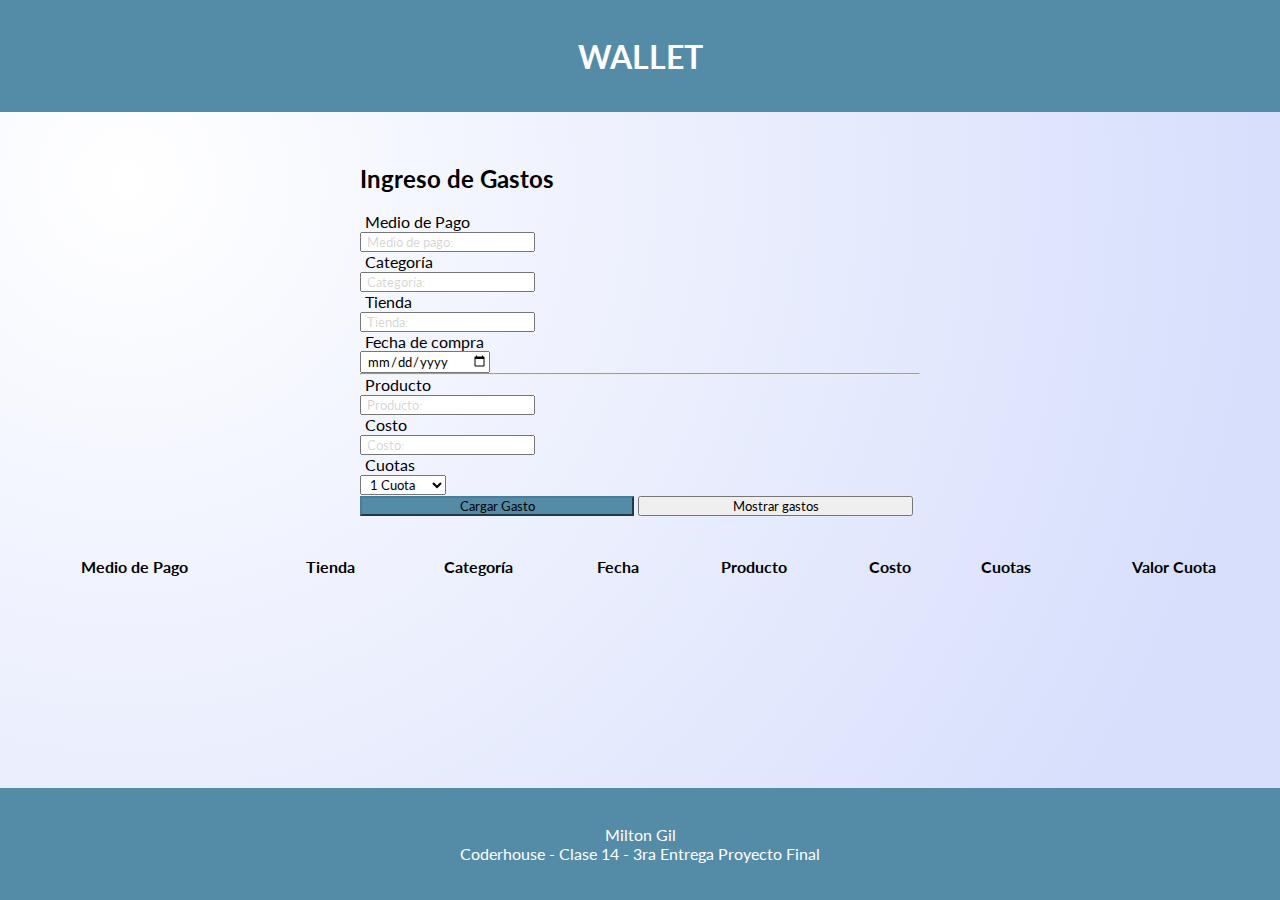
==== Milton Gil - Clase 14 - 3ra Entrega Proyecto Final/index.html @ 8936429a "Clase 14 - 3ra Entrega Proyecto Final" ====
<!DOCTYPE html>
<html lang="en">
  <head>
    <meta charset="UTF-8" />
    <meta http-equiv="X-UA-Compatible" content="IE=edge" />
    <meta name="viewport" content="width=device-width, initial-scale=1.0" />
    <title>Milton Gil - Javascript - 3ra Entrega Proyecto Final</title>
    <link
      href="https://cdn.jsdelivr.net/npm/bootstrap@5.0.0-beta3/dist/css/bootstrap.min.css"
      rel="stylesheet"
      integrity="sha384-eOJMYsd53ii+scO/bJGFsiCZc+5NDVN2yr8+0RDqr0Ql0h+rP48ckxlpbzKgwra6"
      crossorigin="anonymous"
    />
    <script
      src="https://code.jquery.com/jquery-3.6.0.min.js"
      integrity="sha256-/xUj+3OJU5yExlq6GSYGSHk7tPXikynS7ogEvDej/m4="
      crossorigin="anonymous"
    ></script>
    <link rel="stylesheet" href="./css/style.css" />
  </head>

  <body>
    <header>
      <h1>WALLET</h1>
    </header>

    <main>
      <div class="container">
        <div class="card">
          <!-- Form - Ingreso de Gasto -->
          <form action="" id="form" class="formContainer">
            <h2>Ingreso de Gastos</h2>
            <br />
            <div class="row g-6">
              <div class="col">
                <label class="formLabel">Medio de Pago</label><br />
                <input
                  type="text"
                  class="formInput form-control"
                  placeholder="Medio de pago:"
                  name="medioDePago"
                  id="formMedioDePago"
                  required
                /><br />
              </div>
              <div class="col">
                <label class="formLabel">Categoría</label><br />
                <input
                  type="text"
                  class="formInput form-control"
                  placeholder="Categoría:"
                  name="categoria"
                  id="formCategoria"
                  required
                /><br />
              </div>
            </div>

            <div class="row g-6">
              <div class="col">
                <label class="formLabel">Tienda</label><br />
                <input
                  type="text"
                  class="formInput form-control"
                  placeholder="Tienda:"
                  name="tienda"
                  id="formTienda"
                  required
                /><br />
              </div>
              <div class="col">
                <label class="formLabel">Fecha de compra</label><br />
                <input
                  type="date"
                  class="formInput form-control"
                  placeholder="Fecha de compra:"
                  name="fechaCompra"
                  id="formFechaCompra"
                  required
                /><br />
              </div>
            </div>

            <hr />

            <label class="formLabel">Producto</label><br />
            <input
              type="text"
              class="formInput form-control"
              placeholder="Producto:"
              name="producto"
              id="formProducto"
              required
            /><br />

            <div class="row g-6">
              <div class="col">
                <label class="formLabel">Costo</label><br />
                <input
                  type="number"
                  class="formInput form-control"
                  placeholder="Costo:"
                  name="costo"
                  id="formCosto"
                  required
                /><br />
              </div>
              <div class="col">
                <label class="formLabel">Cuotas</label><br />
                <select
                  class="formInput form-control"
                  placeholder="Cantidad de cuotas:"
                  name="cuotas"
                  id="formCuotas"
                >
                  <option value="1">1 Cuota</option>
                  <option value="3">3 Cuotas</option>
                  <option value="9">9 Cuotas</option>
                  <option value="12">12 Cuotas</option>
                  <option value="18">18 Cuotas</option></select
                ><br />
                <!-- <input
                  type="number"
                  class="formInput form-control"
                  placeholder="Cantidad de cuotas:"
                  name="cuotas"
                  id="formCuotas"
                  required
                /> -->
              </div>
            </div>

            <input
              id="cargaGasto"
              type="submit"
              class="formSubmit btn btn-primary"
              value="Cargar Gasto"
            />

            <button id="mostrarGastos" class="formSubmit btn btn-secondary">
              Mostrar gastos
            </button>
          </form>
        </div>
      </div>

      <br />

      <div class="container" id="gastosIngresados">
        <div class="card">
          <table id="tablaGastos" style="width: 100%">
            <tr>
              <th>Medio de Pago</th>
              <th>Tienda</th>
              <th>Categoría</th>
              <th>Fecha</th>
              <th>Producto</th>
              <th>Costo</th>
              <th>Cuotas</th>
              <th>Valor Cuota</th>
            </tr>
          </table>
        </div>
      </div>
    </main>

    <footer>
      <p>
        Milton Gil <br />
        Coderhouse - Clase 14 - 3ra Entrega Proyecto Final
      </p>
    </footer>

    <script src="./js/home.js"></script>
  </body>
</html>
---- Milton Gil - Clase 14 - 3ra Entrega Proyecto Final/css/style.css ----
@import url("https://fonts.googleapis.com/css2?family=Lato&display=swap");

* {
  padding: 0;
  margin: 0;
  box-sizing: border-box;
  font-family: "Lato", sans-serif;
}

/* ============ */
/* == Header == */
/* ============ */
header,
footer {
  background-color: #548ca8;
  min-height: 7em;
  display: flex;
  align-items: center;
  justify-content: center;
}

header h1,
footer p {
  color: #ffffff;
  text-align: center;
  font-family: "Lato", sans-serif;
}

/* ============ */
/* === Body === */
/* ============ */
body {
  min-height: 100vh;
  display: flex;
  flex-direction: column;
  background-color: #eeeeee;
  background-image: radial-gradient(
    circle farthest-corner at 10% 20%,
    rgba(215, 223, 252, 1) 0%,
    rgba(255, 255, 255, 1) 0%,
    rgba(215, 223, 252, 1) 84%
  );
}

main {
  margin: 2em 0;
}

/* Form */
.formContainer {
  max-width: 600px;
  margin: 0 auto;
  border-radius: 5px;
  padding: 20px;
}

.formContainer ::placeholder {
  color: rgba(66, 66, 66, 0.23);
}

.formLabel,
.formInput {
  padding-left: 5px;
}

.btn-primary {
  background-color: #548ca8;
  border-color: #497e9b;
}

.btn-primary:hover {
  background-color: #497e9b;
  border-color: #497e9b;
}

#cargaGasto,
#mostrarGastos {
  width: 49%;
}

/* ============ */
/* == Footer == */
/* ============ */
footer {
  margin-top: auto;
}
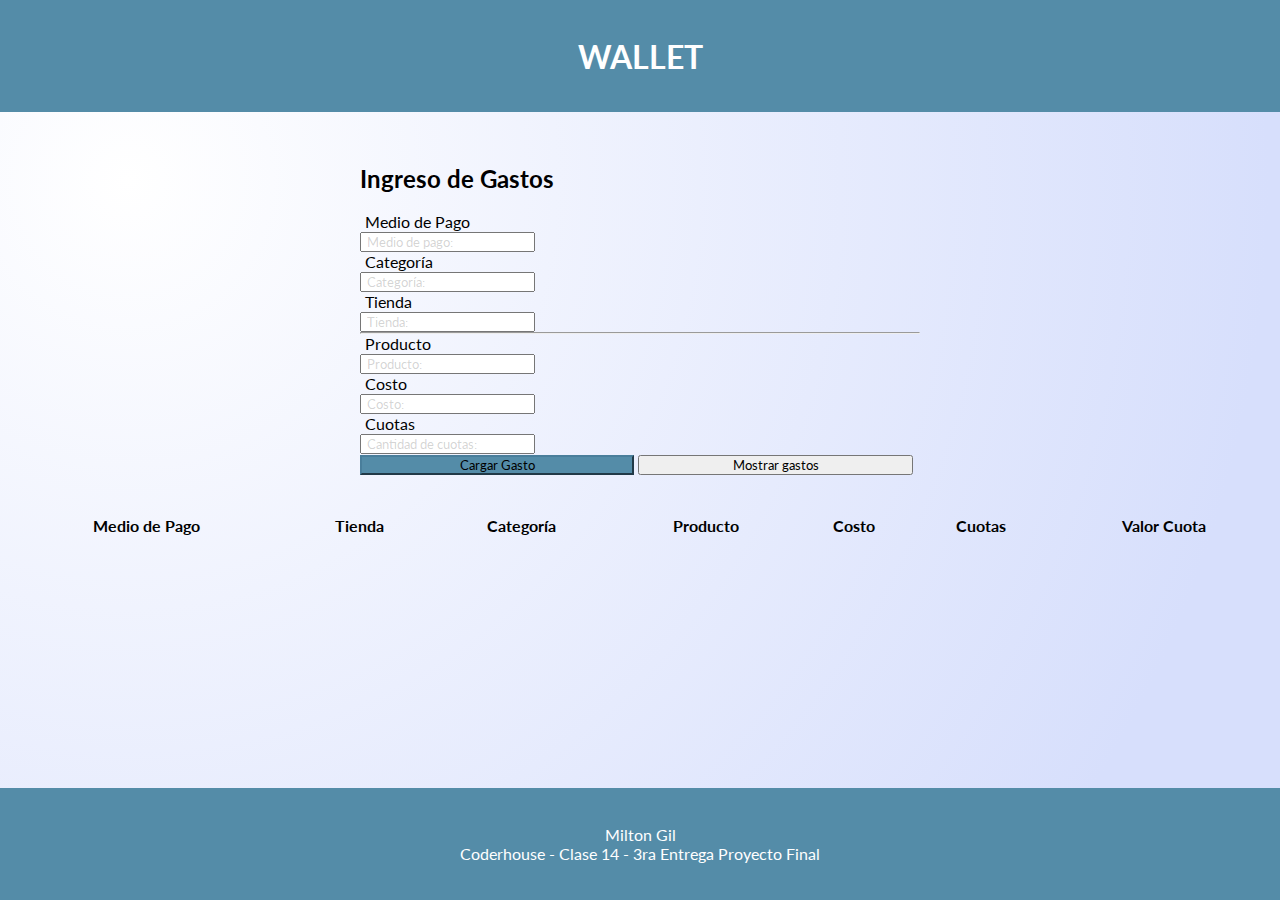
==== commit 54185e02: "Clase 14 - 3ra Entrega Proyecto Final" ====
--- a/Milton Gil - Clase 14 - 3ra Entrega Proyecto Final/index.html
+++ b/Milton Gil - Clase 14 - 3ra Entrega Proyecto Final/index.html
@@ -68,17 +68,6 @@
                   required
                 /><br />
               </div>
-              <div class="col">
-                <label class="formLabel">Fecha de compra</label><br />
-                <input
-                  type="date"
-                  class="formInput form-control"
-                  placeholder="Fecha de compra:"
-                  name="fechaCompra"
-                  id="formFechaCompra"
-                  required
-                /><br />
-              </div>
             </div>
 
             <hr />
@@ -107,7 +96,7 @@
               </div>
               <div class="col">
                 <label class="formLabel">Cuotas</label><br />
-                <select
+                <!-- <select
                   class="formInput form-control"
                   placeholder="Cantidad de cuotas:"
                   name="cuotas"
@@ -118,15 +107,15 @@
                   <option value="9">9 Cuotas</option>
                   <option value="12">12 Cuotas</option>
                   <option value="18">18 Cuotas</option></select
-                ><br />
-                <!-- <input
+                ><br /> -->
+                <input
                   type="number"
                   class="formInput form-control"
                   placeholder="Cantidad de cuotas:"
                   name="cuotas"
                   id="formCuotas"
                   required
-                /> -->
+                />
               </div>
             </div>
 
@@ -136,7 +125,6 @@
               class="formSubmit btn btn-primary"
               value="Cargar Gasto"
             />
-
             <button id="mostrarGastos" class="formSubmit btn btn-secondary">
               Mostrar gastos
             </button>
@@ -149,16 +137,18 @@
       <div class="container" id="gastosIngresados">
         <div class="card">
           <table id="tablaGastos" style="width: 100%">
-            <tr>
-              <th>Medio de Pago</th>
-              <th>Tienda</th>
-              <th>Categoría</th>
-              <th>Fecha</th>
-              <th>Producto</th>
-              <th>Costo</th>
-              <th>Cuotas</th>
-              <th>Valor Cuota</th>
-            </tr>
+            <thead>
+              <tr>
+                <th>Medio de Pago</th>
+                <th>Tienda</th>
+                <th>Categoría</th>
+                <th>Producto</th>
+                <th>Costo</th>
+                <th>Cuotas</th>
+                <th>Valor Cuota</th>
+              </tr>
+            </thead>
+            <tbody></tbody>
           </table>
         </div>
       </div>
